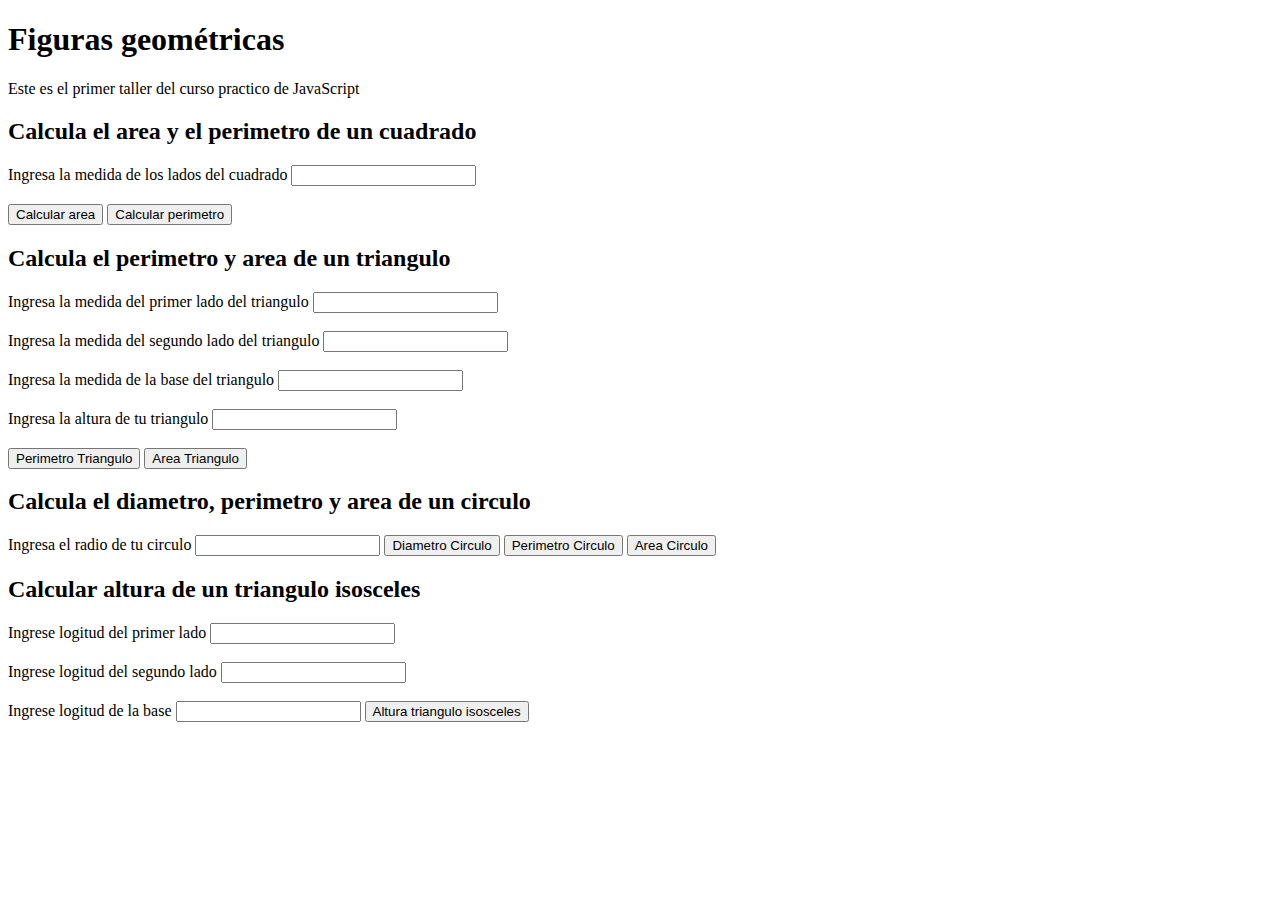
==== figuras.html @ af8f17e6 "Codigo JS de todas las figuras terminado, HTML con eventos agregados" ====
<!DOCTYPE html>
<html lang="en">

<head>
  <meta charset="UTF-8">
  <meta http-equiv="X-UA-Compatible" content="IE=edge">
  <meta name="viewport" content="width=device-width, initial-scale=1.0">
  <title>Figuras geométricas | Curso práctico de JS en Platzi</title>
</head>

<body>
  <header>
    <h1>Figuras geométricas</h1>
    <p>Este es el primer taller del curso practico de JavaScript</p>
  </header>

  <!-- CUADRADO -->
  <section id="cuadrado">
    <h2>Calcula el area y el perimetro de un cuadrado</h2>
    <form>
      <label for="inputCuadrado">
        Ingresa la medida de los lados del cuadrado
      </label>
      <input type="number" id="inputCuadrado">
      <br><br>

      <button type="button" onclick="calcularAreaCuadrado()">Calcular area</button>
      <button type="button" onclick="calcularPerimetroCuadrado()">Calcular perimetro</button>
    </form>
  </section>

  <!-- TRIANGULO -->
  <section id="triangulo">
    <h2>Calcula el perimetro y area de un triangulo</h2>
    <form>

      <label for="primerLadoTriangulo">
        Ingresa la medida del primer lado del triangulo
      </label>
      <input type="number" id="primerLadoTriangulo">
      <br><br>

      <label for="segundoLadoTriangulo">
        Ingresa la medida del segundo lado del triangulo
      </label>
      <input type="number" id="segundoLadoTriangulo">
      <br><br>

      <label for="baseTriangulo">
        Ingresa la medida de la base del triangulo
      </label>
      <input type="number" id="baseTriangulo">
      <br><br>

      <label for="alturaTriangulo">
        Ingresa la altura de tu triangulo
      </label>
      <input type="number" id="alturaTriangulo">
      <br><br>


      <button type="button" onclick="calcularPerimetroTriangulo()">Perimetro Triangulo</button>
      <button type="button" onclick="calcularAreaTriangulo()">Area Triangulo</button>
    </form>
  </section>

  <!-- CIRCULO -->
  <section id="circulo">
    <h2>Calcula el diametro, perimetro y area de un circulo</h2>

    <form>

      <label for="radioCirculo">
        Ingresa el radio de tu circulo
      </label>
      <input type="number" id="radioCirculo">
      <button type="button" onclick="calcularDiametroCirculo()">Diametro Circulo</button>
      <button type="button" onclick="calcularPerimetroCirculo()">Perimetro Circulo</button>
      <button type="button" onclick="calcularAreaCirculo()">Area Circulo</button>
    </form>

  </section>

  <section id="trianguloIsoceles">
    <h2>Calcular altura de un triangulo isosceles</h2>
    <form>
      <label for="primerLadoTrianguloIsosceles">Ingrese logitud del primer lado</label>
      <input type="number" id="primerLadoTrianguloIsosceles">
      <br><br>
      <label for="segundoLadoTrianguloIsosceles">Ingrese logitud del segundo lado</label>
      <input type="number" id="segundoLadoTrianguloIsosceles">
      <br><br>
      <label for="baseTrianguloIsosceles">Ingrese logitud de la base</label>
      <input type="number" name="" id="baseTrianguloIsosceles">
      <button type="button" onclick="calcularAlturaIsosceles()">Altura triangulo isosceles</button>
    </form>
  </section>

  <script src="/figuras.js"></script>
</body>

</html>
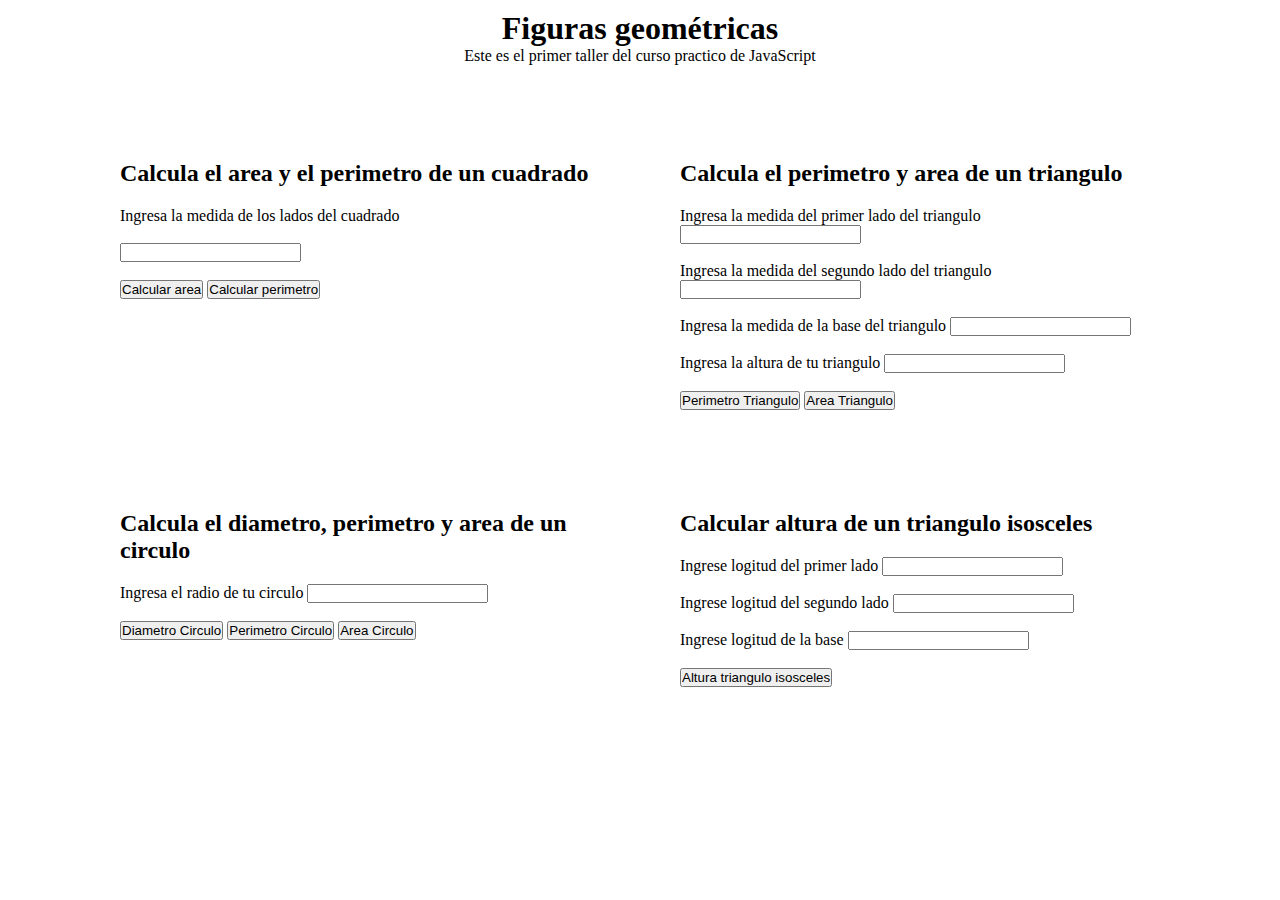
==== commit 4fb5f558: "Agregue carpeta y hoja de estilos css" ====
--- a/figuras.html
+++ b/figuras.html
@@ -6,95 +6,99 @@
   <meta http-equiv="X-UA-Compatible" content="IE=edge">
   <meta name="viewport" content="width=device-width, initial-scale=1.0">
   <title>Figuras geométricas | Curso práctico de JS en Platzi</title>
+  <link rel="stylesheet" href="/css/main.css">
 </head>
 
 <body>
-  <header>
+  <header id="header">
     <h1>Figuras geométricas</h1>
     <p>Este es el primer taller del curso practico de JavaScript</p>
   </header>
+  <main class="container">
+    <!-- CUADRADO -->
+    <section id="cuadrado">
+      <h2>Calcula el area y el perimetro de un cuadrado</h2>
+      <form>
+        <label for="inputCuadrado">
+          Ingresa la medida de los lados del cuadrado
+        </label>
+        <br><br>
+        <input type="number" id="inputCuadrado">
+        <br><br>
+        <button type="button" onclick="calcularAreaCuadrado()">Calcular area</button>
+        <button type="button" onclick="calcularPerimetroCuadrado()">Calcular perimetro</button>
+      </form>
+    </section>
 
-  <!-- CUADRADO -->
-  <section id="cuadrado">
-    <h2>Calcula el area y el perimetro de un cuadrado</h2>
-    <form>
-      <label for="inputCuadrado">
-        Ingresa la medida de los lados del cuadrado
-      </label>
-      <input type="number" id="inputCuadrado">
-      <br><br>
+    <!-- TRIANGULO -->
+    <section id="triangulo">
+      <h2>Calcula el perimetro y area de un triangulo</h2>
+      <form>
 
-      <button type="button" onclick="calcularAreaCuadrado()">Calcular area</button>
-      <button type="button" onclick="calcularPerimetroCuadrado()">Calcular perimetro</button>
-    </form>
-  </section>
+        <label for="primerLadoTriangulo">
+          Ingresa la medida del primer lado del triangulo
+        </label>
+        <input type="number" id="primerLadoTriangulo">
+        <br><br>
 
-  <!-- TRIANGULO -->
-  <section id="triangulo">
-    <h2>Calcula el perimetro y area de un triangulo</h2>
-    <form>
+        <label for="segundoLadoTriangulo">
+          Ingresa la medida del segundo lado del triangulo
+        </label>
+        <input type="number" id="segundoLadoTriangulo">
+        <br><br>
 
-      <label for="primerLadoTriangulo">
-        Ingresa la medida del primer lado del triangulo
-      </label>
-      <input type="number" id="primerLadoTriangulo">
-      <br><br>
+        <label for="baseTriangulo">
+          Ingresa la medida de la base del triangulo
+        </label>
+        <input type="number" id="baseTriangulo">
+        <br><br>
 
-      <label for="segundoLadoTriangulo">
-        Ingresa la medida del segundo lado del triangulo
-      </label>
-      <input type="number" id="segundoLadoTriangulo">
-      <br><br>
-
-      <label for="baseTriangulo">
-        Ingresa la medida de la base del triangulo
-      </label>
-      <input type="number" id="baseTriangulo">
-      <br><br>
-
-      <label for="alturaTriangulo">
-        Ingresa la altura de tu triangulo
-      </label>
-      <input type="number" id="alturaTriangulo">
-      <br><br>
+        <label for="alturaTriangulo">
+          Ingresa la altura de tu triangulo
+        </label>
+        <input type="number" id="alturaTriangulo">
+        <br><br>
 
 
-      <button type="button" onclick="calcularPerimetroTriangulo()">Perimetro Triangulo</button>
-      <button type="button" onclick="calcularAreaTriangulo()">Area Triangulo</button>
-    </form>
-  </section>
+        <button type="button" onclick="calcularPerimetroTriangulo()">Perimetro Triangulo</button>
+        <button type="button" onclick="calcularAreaTriangulo()">Area Triangulo</button>
+      </form>
+    </section>
 
-  <!-- CIRCULO -->
-  <section id="circulo">
-    <h2>Calcula el diametro, perimetro y area de un circulo</h2>
+    <!-- CIRCULO -->
+    <section id="circulo">
+      <h2>Calcula el diametro, perimetro y area de un circulo</h2>
 
-    <form>
+      <form>
 
-      <label for="radioCirculo">
-        Ingresa el radio de tu circulo
-      </label>
-      <input type="number" id="radioCirculo">
-      <button type="button" onclick="calcularDiametroCirculo()">Diametro Circulo</button>
-      <button type="button" onclick="calcularPerimetroCirculo()">Perimetro Circulo</button>
-      <button type="button" onclick="calcularAreaCirculo()">Area Circulo</button>
-    </form>
+        <label for="radioCirculo">
+          Ingresa el radio de tu circulo
+        </label>
+        <input type="number" id="radioCirculo">
+        <br><br>
+        <button type="button" onclick="calcularDiametroCirculo()">Diametro Circulo</button>
+        <button type="button" onclick="calcularPerimetroCirculo()">Perimetro Circulo</button>
+        <button type="button" onclick="calcularAreaCirculo()">Area Circulo</button>
+      </form>
 
-  </section>
+    </section>
 
-  <section id="trianguloIsoceles">
-    <h2>Calcular altura de un triangulo isosceles</h2>
-    <form>
-      <label for="primerLadoTrianguloIsosceles">Ingrese logitud del primer lado</label>
-      <input type="number" id="primerLadoTrianguloIsosceles">
-      <br><br>
-      <label for="segundoLadoTrianguloIsosceles">Ingrese logitud del segundo lado</label>
-      <input type="number" id="segundoLadoTrianguloIsosceles">
-      <br><br>
-      <label for="baseTrianguloIsosceles">Ingrese logitud de la base</label>
-      <input type="number" name="" id="baseTrianguloIsosceles">
-      <button type="button" onclick="calcularAlturaIsosceles()">Altura triangulo isosceles</button>
-    </form>
-  </section>
+    <section id="trianguloIsoceles">
+      <h2>Calcular altura de un triangulo isosceles</h2>
+      <form>
+        <label for="primerLadoTrianguloIsosceles">Ingrese logitud del primer lado</label>
+        <input type="number" id="primerLadoTrianguloIsosceles">
+        <br><br>
+        <label for="segundoLadoTrianguloIsosceles">Ingrese logitud del segundo lado</label>
+        <input type="number" id="segundoLadoTrianguloIsosceles">
+        <br><br>
+        <label for="baseTrianguloIsosceles">Ingrese logitud de la base</label>
+        <input type="number" name="" id="baseTrianguloIsosceles">
+        <br><br>
+        <button type="button" onclick="calcularAlturaIsosceles()">Altura triangulo isosceles</button>
+      </form>
+    </section>
+  </main>
 
   <script src="/figuras.js"></script>
 </body>
--- a/css/main.css
+++ b/css/main.css
@@ -0,0 +1,38 @@
+* {
+  margin: 0;
+  padding: 0;
+  box-sizing: border-box;
+}
+
+html {
+  font-size: 62.5%;
+}
+
+body {
+  font-size: 1.6rem;
+}
+
+#header {
+  padding: 1rem;
+  width: 100%;
+  height: 10rem;
+  text-align: center;
+}
+
+.container {
+  display: flex;
+  flex-wrap: wrap;
+  justify-content: center;
+}
+
+section {
+  align-items: center;
+  width: 50rem;
+  margin: 3rem;
+  padding: 1rem;
+}
+
+section h2 {
+  margin: 0 auto;
+  padding: 2rem 0;
+}
